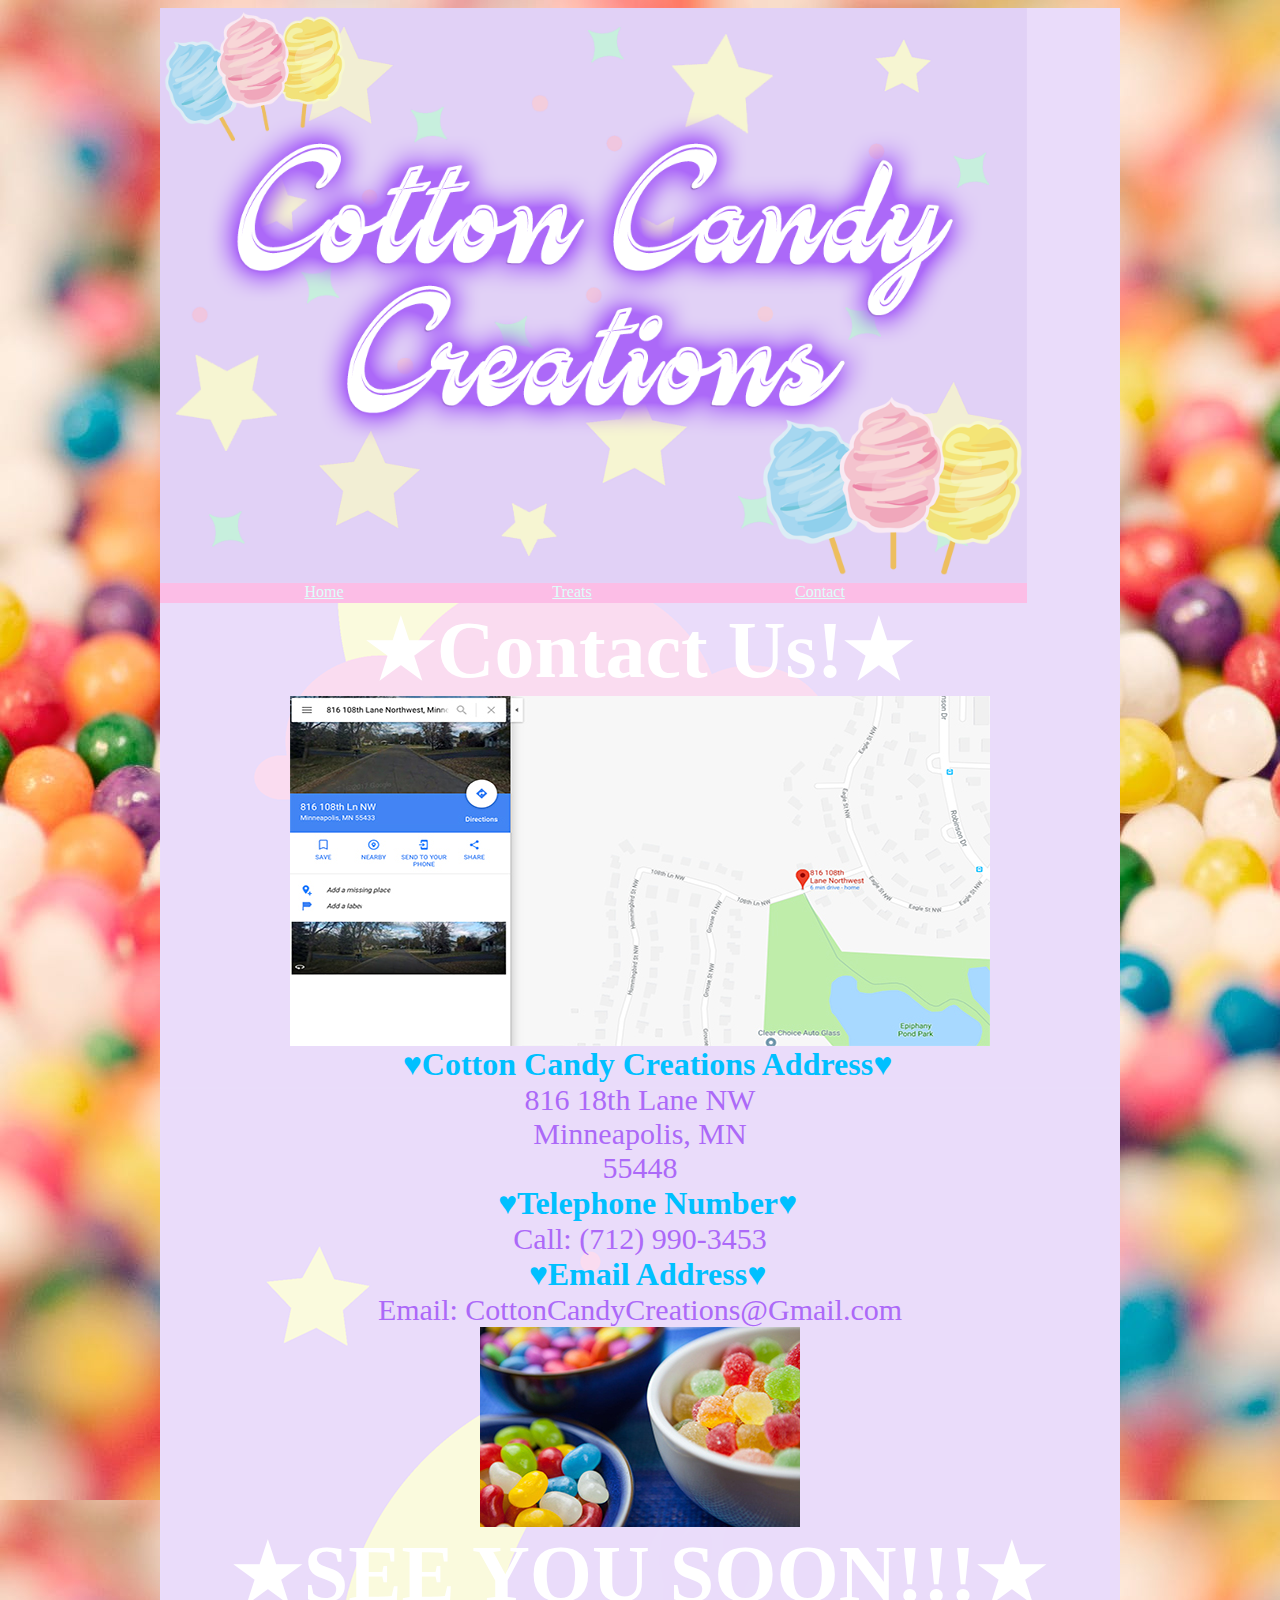
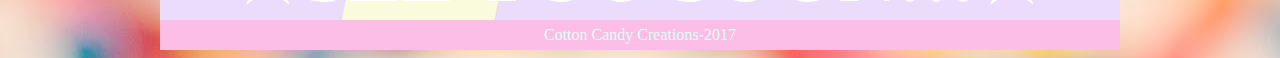
==== Contact.html @ e302e93d "ADDING" ====
<html>

<head>
  <meta charset="utf-8">
  <meta name="keywords" content="">
  <title>Cotton Candy Creations</title>
  <link rel="stylesheet" href="Contact_Layout.css">

</head>

<body>
  <header>
    <img src="HeaderCCC.png" alt="Cotton Candy Creations">
    <nav>
      <ul>
        <li><a href="Index.html">Home</a></li>
        <li><a href="Treats.html">Treats</a></li>
        <li><a href="Contact.html">Contact</a></li>
      </ul>
    </nav>
  </header>
  <section>
<h1>&starf;Contact Us!&starf;</h1>
<p><img src="Address.jpg" alt="Address"></p>
<h2>&#9829;Cotton Candy Creations Address&#9829;</h2>
<p> 816 18th Lane NW</p>
<p>Minneapolis, MN</p>
<p>55448</p>
<h2>&#9829;Telephone Number&#9829;</h2>
<p>Call: <a herf="tel:+17129903453">(712) 990-3453</a></p>
<h2>&#9829;Email Address&#9829;</h2>
<p>Email: <a herf="mailto:CottonCandyCreations@Gmail.com">CottonCandyCreations@Gmail.com</a></p>
<p><img src="Candies.jpg" alt="Candies"></p>
<h1>&starf;SEE YOU SOON!!!&starf;</h1>
</section>

</body>
<footer>Cotton Candy Creations-2017</footer>
</html>
---- Contact_Layout.css ----
@@charset "UTF-8";
@font-face {
  font-family: 'Courier';
}
body, header, nav, main, footer, ul, li, img p{
  display: block;
  box-sizing: border-box;
}
html {
  background-image: url(Candy.jpg);
}

header  {
  display: block;
  float: left;
}
header > img {
  /*clear: left;*/
  display: block;
  /*float: left;*/
  height: 65%;
  width: 100%;
}


nav {
  display: block;
  background-color: #fcbde6;
  height: 20px;

}
nav ul{
  width: 100%;
margin:auto;

}

nav a:link, nav a:visited{
  float: left;
  text-align: center;
  color: #ddfffb;
  width: 30%;
}
nav a:hover, nav a:active {
  color: White;
}




body {
  background-image: url(BackGroundIMG.png);
  width: 960px;
  margin-left: auto;
  margin-right: auto;
}
body > img.resize {
  width: 200px;
  height: 40px;

}

h1 {
  /*font*/
  font-size: 500%;
  text-align: center;
  margin-top: auto;
  margin-bottom: auto;
  color: white;
}
h2 {
  /*font:*/
  font-size: 200%;
  text-align: center;
  padding-left: 15px;
  margin: auto;
  color: #00c0ff;
}
p {
  /*font:*/
  font-size: 30px;
  text-align: center;
  padding-left: 30px;
  padding-right: 30px;
  margin: auto;
  color: #ac69f8;
}

footer {
  clear: left;
    background-color: #fcbde6;
    line-height: 30px;
    text-align: center;
    color: #ddfffb;
}

footer::after {
  clear: both;
  content: ""
  display: table;
}
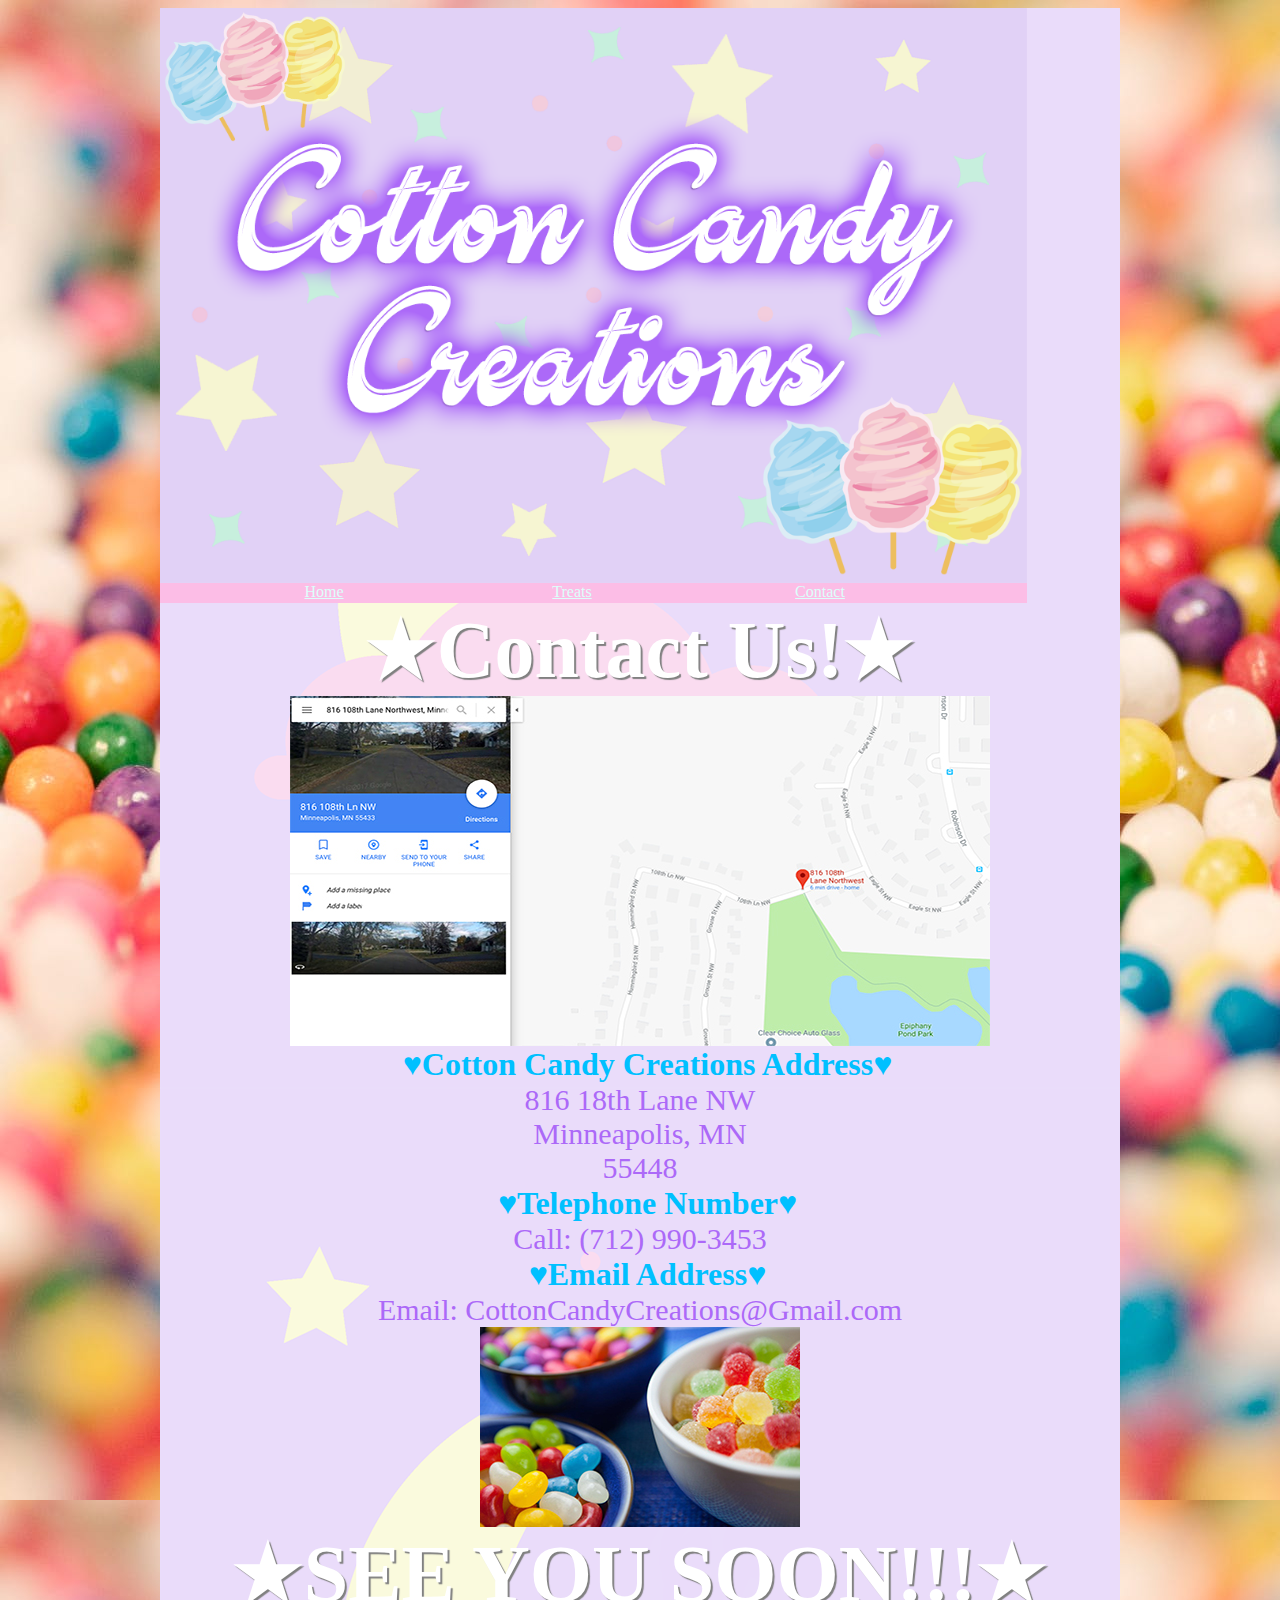
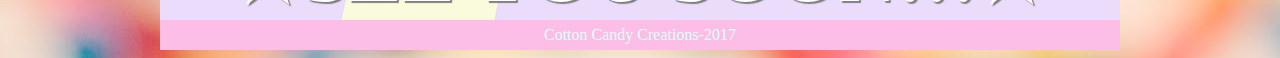
==== commit 4f555a52: "Adding 3" ====
--- a/Contact.html
+++ b/Contact.html
@@ -26,6 +26,7 @@
 <p> 816 18th Lane NW</p>
 <p>Minneapolis, MN</p>
 <p>55448</p>
+<!-- Email and # Links -->
 <h2>&#9829;Telephone Number&#9829;</h2>
 <p>Call: <a herf="tel:+17129903453">(712) 990-3453</a></p>
 <h2>&#9829;Email Address&#9829;</h2>
--- a/Contact_Layout.css
+++ b/Contact_Layout.css
@@ -62,6 +62,7 @@
 
 h1 {
   /*font*/
+  text-shadow: grey 2px 2px 1px;
   font-size: 500%;
   text-align: center;
   margin-top: auto;
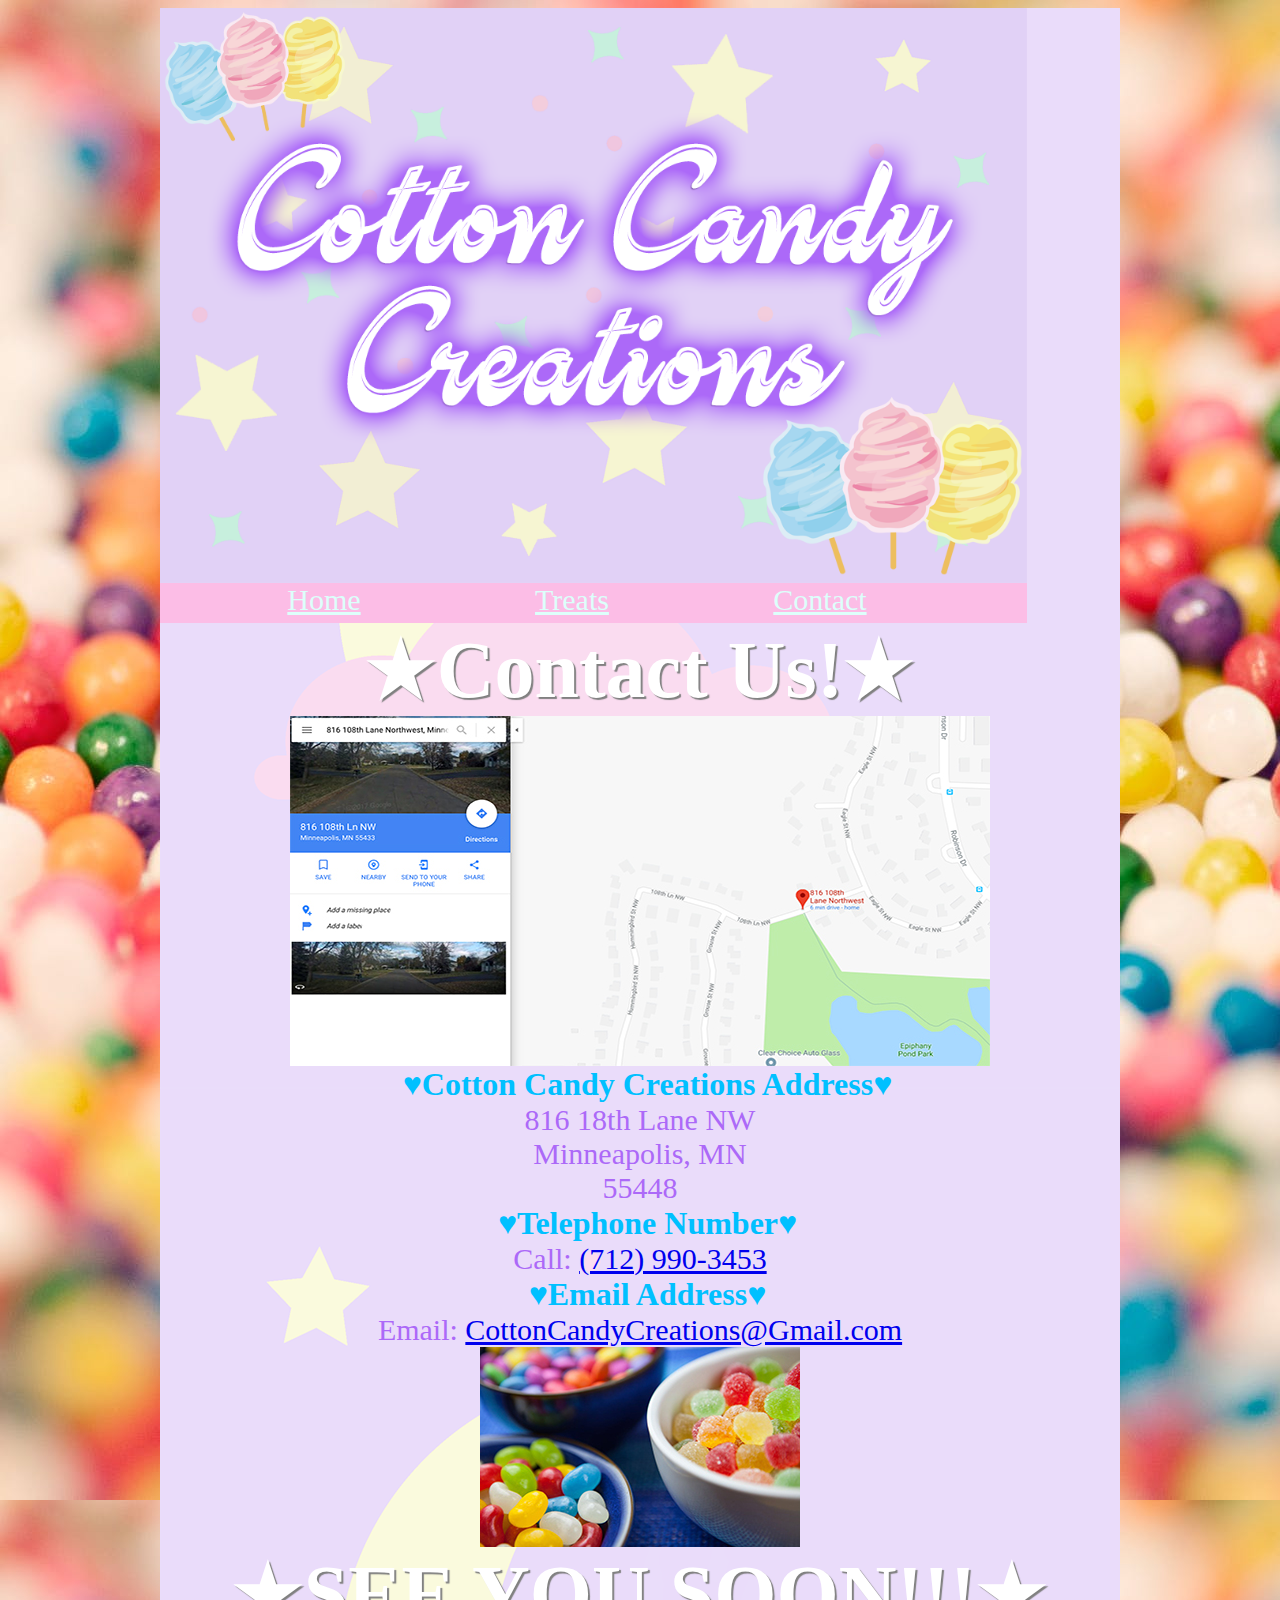
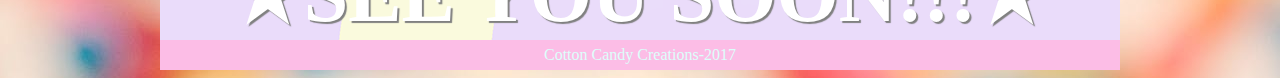
==== commit 8808ee2c: "Final Add" ====
--- a/Contact.html
+++ b/Contact.html
@@ -21,16 +21,16 @@
   </header>
   <section>
 <h1>&starf;Contact Us!&starf;</h1>
-<p><img src="Address.jpg" alt="Address"></p>
+<p><a href="https://goo.gl/maps/ebbhyJbgAtC2" target="_blank"><img src="Address.jpg" alt="Address"></a></p>
 <h2>&#9829;Cotton Candy Creations Address&#9829;</h2>
 <p> 816 18th Lane NW</p>
 <p>Minneapolis, MN</p>
 <p>55448</p>
 <!-- Email and # Links -->
 <h2>&#9829;Telephone Number&#9829;</h2>
-<p>Call: <a herf="tel:+17129903453">(712) 990-3453</a></p>
+<p>Call: <a href="tel:+17129903453">(712) 990-3453</a></p>
 <h2>&#9829;Email Address&#9829;</h2>
-<p>Email: <a herf="mailto:CottonCandyCreations@Gmail.com">CottonCandyCreations@Gmail.com</a></p>
+<p>Email: <a href="mailto:CottonCandyCreations@Gmail.com">CottonCandyCreations@Gmail.com</a></p>
 <p><img src="Candies.jpg" alt="Candies"></p>
 <h1>&starf;SEE YOU SOON!!!&starf;</h1>
 </section>
--- a/Contact_Layout.css
+++ b/Contact_Layout.css
@@ -26,7 +26,7 @@
 nav {
   display: block;
   background-color: #fcbde6;
-  height: 20px;
+  height: 40px;
 
 }
 nav ul{
@@ -36,6 +36,7 @@
 }
 
 nav a:link, nav a:visited{
+  font-size: 30px;
   float: left;
   text-align: center;
   color: #ddfffb;
